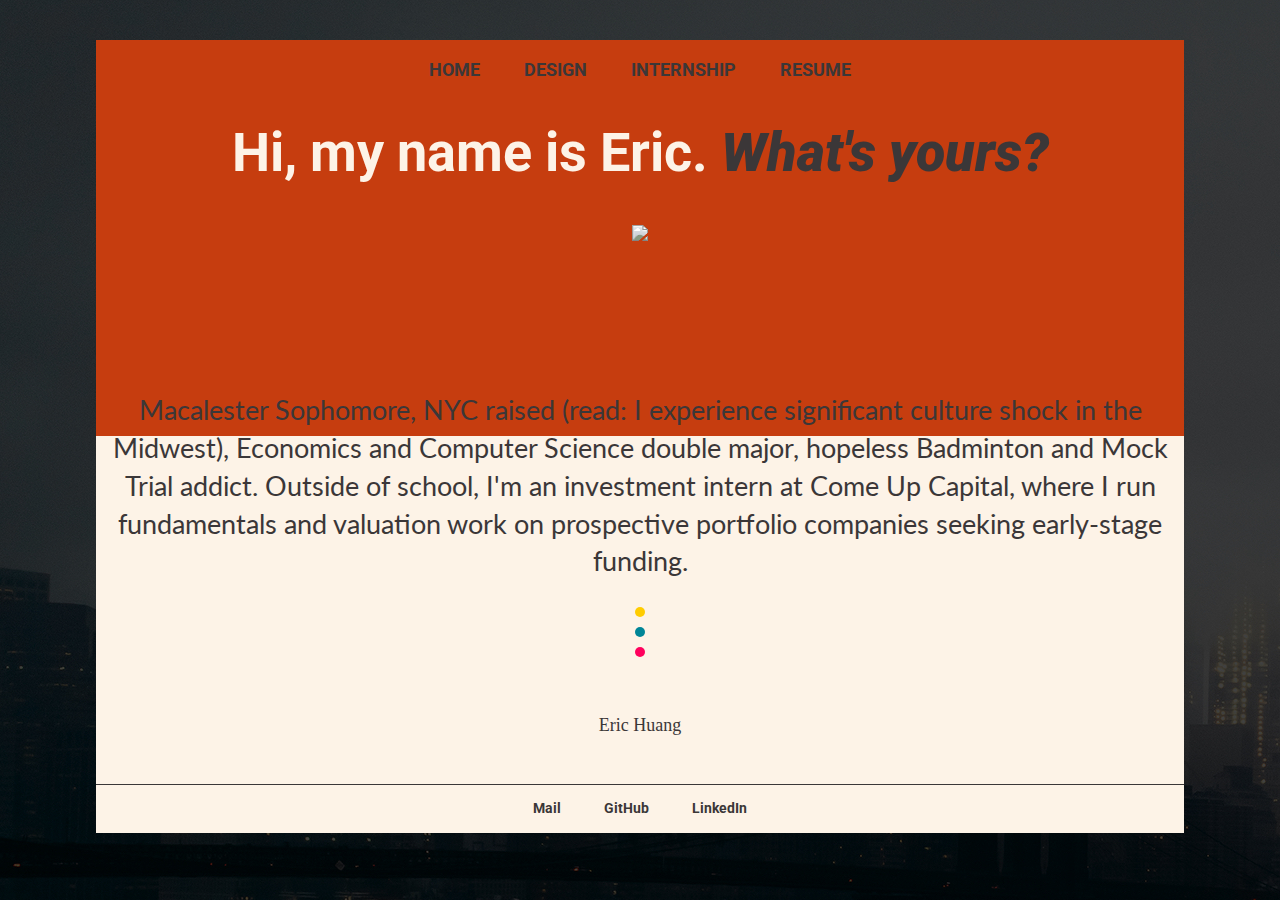
==== index.html @ bf23a8c9 "Draft Commit" ====
<!DOCTYPE html>

<html>
<head>
	<title>Personal Website HW2</title>
	<link href="https://fonts.googleapis.com/css?family=Roboto" rel="stylesheet">
	<link rel="stylesheet" href="css/style.css"/>
</head>

<body>
	<nav>
		<ul>
			<li><a href="index.html">HOME</a></li>
			<li><a href="design.html">DESIGN</a></li>
			<li><a href="https://www.comeup.capital">INTERNSHIP</a></li>
			<li><a href="https://www.dropbox.com/s/s0ekgx2p1f99c1d/Impress.pdf?dl=1">RESUME</a></li>
		</ul>
	</nav>
<div class="parallax">
	<div class="container">
		<div class="blurb">
			<h1>Hi, my name is Eric. <em><b><a>What's yours?</a></b></em></h1>
			<img class="grayscale" src="resources/Profile.jpg" width="400">
			<br>
			<br>
			<br>
			<br>
			<br>
			<br>
				<p> Macalester Sophomore, NYC raised (read: I experience significant culture shock in the Midwest), Economics and Computer Science double major, hopeless Badminton and Mock Trial addict.

					 Outside of school, I'm an investment intern at Come Up Capital, where I run fundamentals and valuation work on prospective portfolio companies seeking early-stage funding.</p>
			</div>
		</div>
		<div class="container">
	<div class="fun"></div>
	<div class="fun"></div>
	<div class="fun"></div>
</div>
<br>
<br>


		 </body>
	<div class="LI-profile-badge"  data-version="v1" data-size="medium" data-locale="en_US" data-type="vertical" data-theme="dark" data-vanity="ehuangmacalester"><a class="LI-simple-link" href='https://www.linkedin.com/in/ehuangmacalester?trk=profile-badge'>Eric Huang</a></div>
<br>
<br>
		<footer>
			<ul>
				<li><a href="mailto:ehuang@macalester.edu">Mail</a></li>
				<li><a href="https://github.com/erich1510">GitHub</a></li>
				<li><a href="https://www.linkedin.com/in/ehuangmacalester/">LinkedIn</a></li>
			</ul>
		</footer>


	</body>

	<aside>
		<script type="text/javascript" src="https://platform.linkedin.com/badges/js/profile.js" async defer></script>
	</aside>

	</html>
---- css/style.css ----
@import url(http://fonts.googleapis.com/css?family=Roboto:400,500,700,300,100);
@import url("http://fonts.googleapis.com/css?family=Lato:300,700");

.parallax {
  /* The image used */
  /* My implementation kinda failed*/

  /* Set a specific height */
  height: 100%
  /* Create the parallax scrolling effect */

  background-attachment: fixed;
  background-position: center;
  background-repeat: no-repeat;
  background-size: cover;
}

body
{
  margin: 40px auto;
  width: 85%;
  font-weight: 400;
  line-height: 1.75em;
  font: 112.5%/1.3 "ltc-bodoni-175",serif;
  color: #FDF3E7;
  overflow: hidden;
  padding: 0;
  text-align: center;
  background color: #C63D0F;*/
  background-image: linear-gradient(top, #C63D0F 50%, #FDF3E7 50%);
  background-image: -o-linear-gradient(top, #C63D0F 50%, #FDF3E7 50%);
  background-image: -moz-linear-gradient(top, #C63D0F 50%, #FDF3E7 50%);
  background-image: -webkit-linear-gradient(top, #C63D0F 50%, #FDF3E7 50%);
}

html {
  overflow-y: auto;
background-image: url("background.jpg");
  /*background-color:
  background-image: linear-gradient(top, #C63D0F 50%, #FDF3E7 50%);
  background-image: -o-linear-gradient(top, #C63D0F 50%, #FDF3E7 50%);
  background-image: -moz-linear-gradient(top, #C63D0F 50%, #FDF3E7 50%);
  background-image: -webkit-linear-gradient(top, #C63D0F 50%, #FDF3E7 50%);*/

}

nav ul, footer ul {
  font-family:'Roboto';
  padding: 0px;
  list-style: none;
  font-weight: bold;
}
nav ul li, footer ul li {
  display: inline;
  margin-right: 20px;
  margin-left: 20px;
}

a {
  text-decoration: none;
  color: #3B3738;
}
a:hover {
  font-weight: bold;
  text-decoration: none;
  color: #24c9c1;
}
b {
  text-decoration: none;
  color: #24c9c1;
}
b:hover {
  font-weight: bold;
  text-decoration: none;
  color: #FDF3E7;
}
img.grayscale {
  filter: url("data:image/svg+xml;utf8,<svg xmlns=\'http://www.w3.org/2000/svg\'><filter id=\'grayscale\'><feColorMatrix type=\'matrix\' values=\'0.3333 0.3333 0.3333 0 0 0.3333 0.3333 0.3333 0 0 0.3333 0.3333 0.3333 0 0 0 0 0 1 0\'/></filter></svg>#grayscale"); /* Firefox 3.5+, IE10 */
  filter: gray; /* IE6-9 */
  -webkit-filter: grayscale(80%); /* Chrome 19+ & Safari 6+ */
  -webkit-transition: all 1.2s ease; /* Fade to color for Chrome and Safari */
  -webkit-backface-visibility: hidden; /* Fix for transition flickering */
}

img.grayscale:hover {
  filter: none;
  -webkit-filter: grayscale(0%);
}

svg {
  background:url(http://4.bp.blogspot.com/-IzPWLqY4gJ0/T01CPzNb1KI/AAAAAAAACgA/_8uyj68QhFE/s400/a2cf7051-5952-4b39-aca3-4481976cb242.jpg);
}

svg image {
  transition: all 1.2s ease;
}

svg image:hover {
  opacity: 0;
}
h1 {
  font-size: 3em;
  font-family:'Roboto';
}
p {
  color: #FDF3E7;
  font-size: 1.5em;
  line-height: 1.4em;
  font-family: 'Lato';
  color: #3B3738;
}
footer {
  border-top: 1px solid #3B3738;
  font-size: .8em;
}

ul.posts {
  margin: 20px auto 40px;
  font-size: 1.5em;
}

ul.posts li {
  list-style: none;
}
.wrapper{
  margin-right: 300px;
}
.content{
  width: 100%;
  float: left;
}
.sidebar{
  float: right;
  width: 300px;
  margin-right: 300px;
}

.table-fill {
  background: white;
  border-radius:3px;
  border-collapse: collapse;
  height: 320px;
  margin: auto;
  max-width: 600px;
  padding:5px;
  width: 100%;
  box-shadow: 0 5px 10px rgba(0, 0, 0, 0.1);
  animation: float 5s infinite;
}

th {
  color:#D5DDE5;;
  background:#1b1e24;
  border-bottom:4px solid #9ea7af;
  border-right: 1px solid #343a45;
  font-size:23px;
  font-weight: 100;
  padding:24px;
  text-align:left;
  text-shadow: 0 1px 1px rgba(0, 0, 0, 0.1);
  vertical-align:middle;
}

th:first-child {
  border-top-left-radius:3px;
}

th:last-child {
  border-top-right-radius:3px;
  border-right:none;
}

tr {
  border-top: 1px solid #C1C3D1;
  border-bottom-: 1px solid #C1C3D1;
  color:#666B85;
  font-size:16px;
  font-weight:normal;
  text-shadow: 0 1px 1px rgba(256, 256, 256, 0.1);
}

tr:hover td {
  background:#4E5066;
  color:#FFFFFF;
  border-top: 1px solid #22262e;
  border-bottom: 1px solid #22262e;
}

tr:first-child {
  border-top:none;
}

tr:last-child {
  border-bottom:none;
}

tr:nth-child(odd) td {
  background:#EBEBEB;
}

tr:nth-child(odd):hover td {
  background:#4E5066;
}

tr:last-child td:first-child {
  border-bottom-left-radius:3px;
}

tr:last-child td:last-child {
  border-bottom-right-radius:3px;
}

td {
  background:#FFFFFF;
  padding:20px;
  text-align:left;
  vertical-align:middle;
  font-weight:300;
  font-size:18px;
  text-shadow: -1px -1px 1px rgba(0, 0, 0, 0.1);
  border-right: 1px solid #C1C3D1;
}

td:last-child {
  border-right: 0px;
}

th.text-left {
  text-align: left;
}

th.text-center {
  text-align: center;
}

th.text-right {
  text-align: right;
}

td.text-left {
  text-align: left;
}

td.text-center {
  text-align: center;
}

td.text-right {
  text-align: right;
}

.fun {
  width: 10px;
  height: 10px;
  margin: 10px auto;
  background: #ff005d;
  border-radius: 50px;
}

.fun:nth-child(1) {
  background: #ffcc00;
}

.fun:nth-child(2) {
  background: #008597;
}
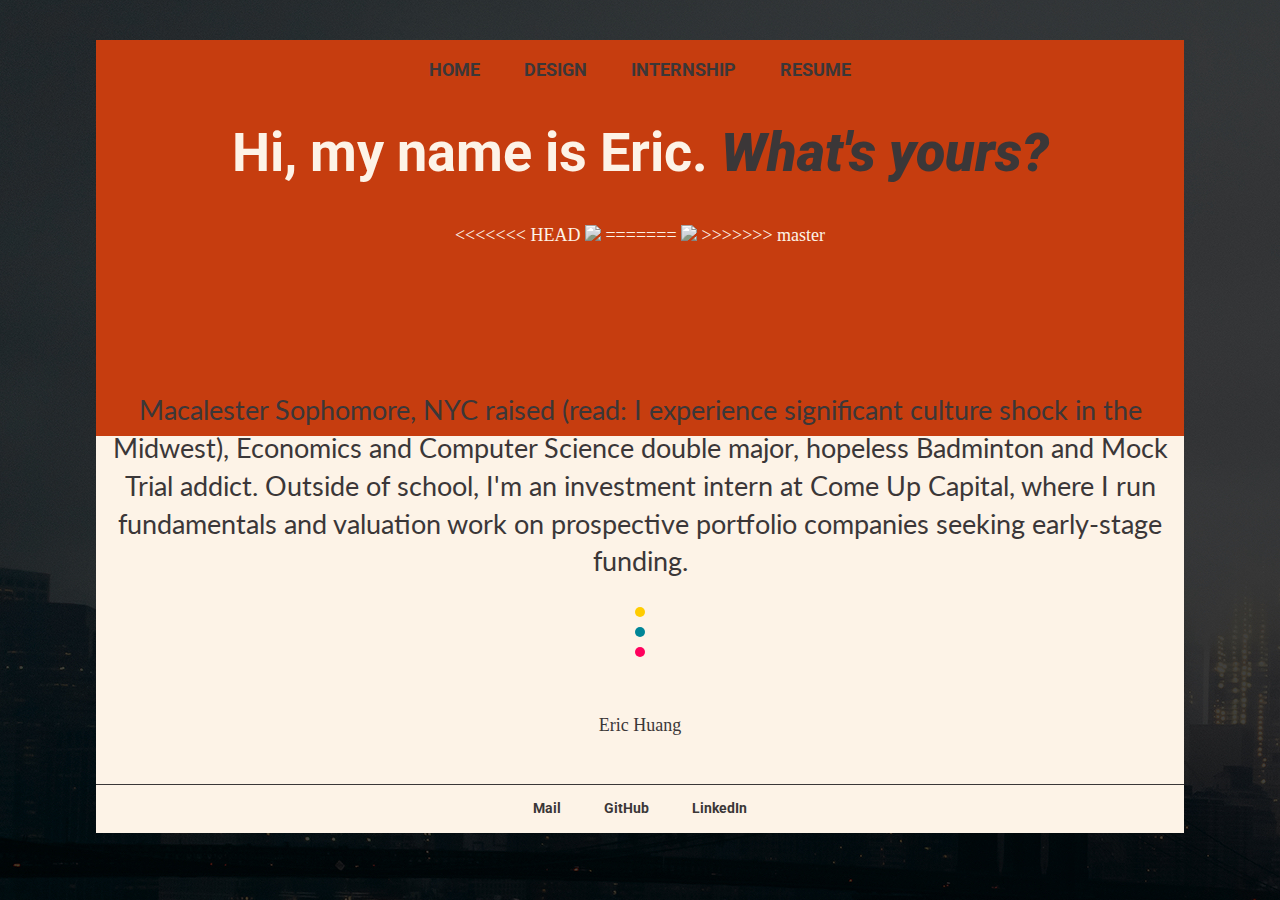
==== commit 18ff177a: "Merge remote-tracking branch 'refs/remotes/origin/master'" ====
--- a/index.html
+++ b/index.html
@@ -20,7 +20,11 @@
 	<div class="container">
 		<div class="blurb">
 			<h1>Hi, my name is Eric. <em><b><a>What's yours?</a></b></em></h1>
+<<<<<<< HEAD
+			<img class="grayscale" src=url("http://i.imgur.com/hJjXhuO.jpg") width="400">
+=======
 			<img class="grayscale" src="resources/Profile.jpg" width="400">
+>>>>>>> master
 			<br>
 			<br>
 			<br>
